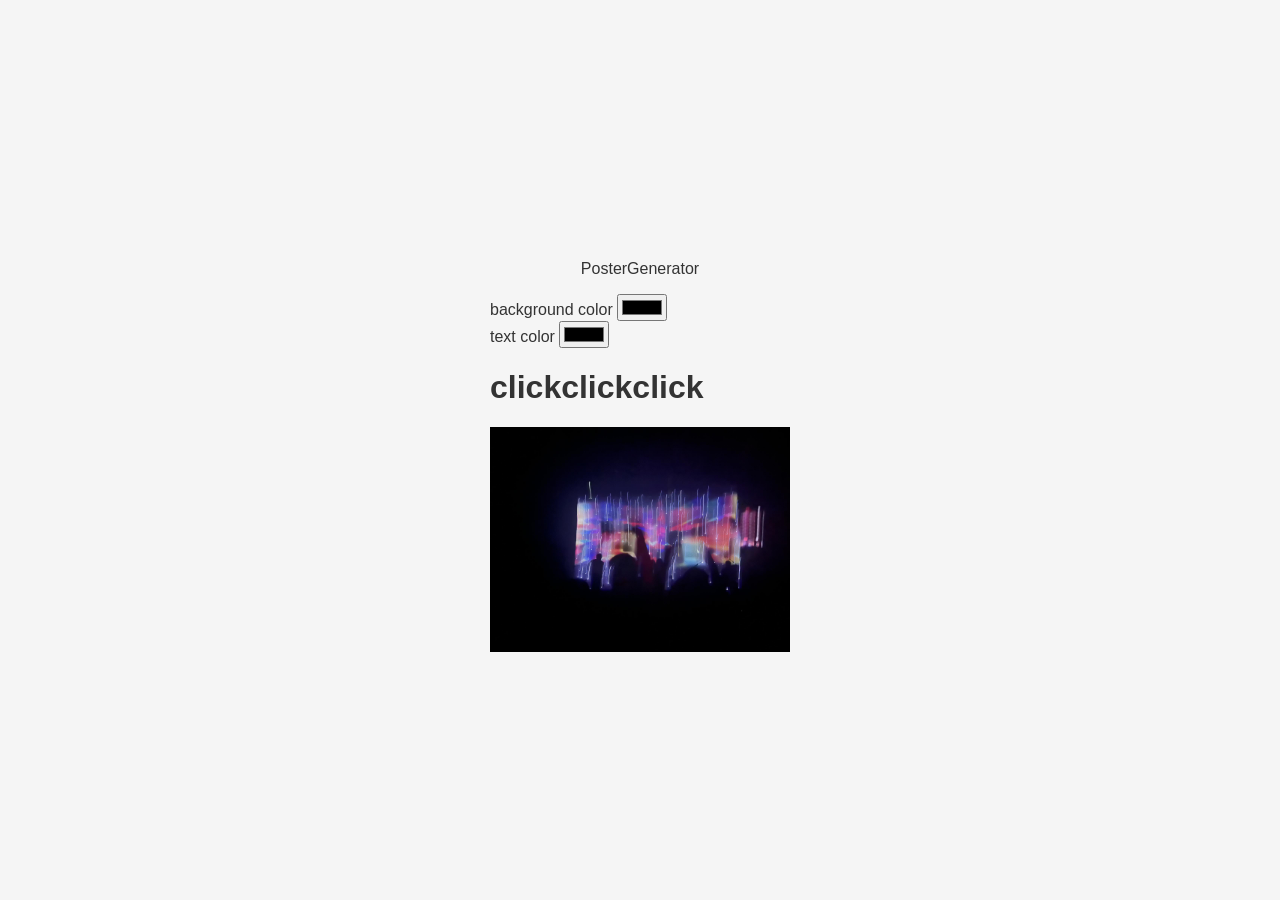
==== index.html @ 5ee756a8 "deleted:    README.md 	new file:   concert.jpg 	new file:   index.html 	new file:   main.js 	new fil" ====
<!DOCTYPE html>
<html lang="en">

<head>
    <meta charset="UTF-8">
    <meta name="viewport" content="width=device-width, initial-scale=1.0">
    <title>PosterGenerator</title>
    <link rel="stylesheet" href="style.css">
</head>

<body>
    
<p>PosterGenerator</p>
 
 <div id="settings">

      <label for="bg-color">background color</label>
     <input id="bg-color" type="color" value="#fff"><br>

     <label for="fg-color">text color</label>
     <input id="fg-color" type="color"><br>
 
   <h1 id="poster-text">clickclickclick</h1>
     <img id="poster-image" src="concert.jpg" />
    </div>

        </main>

</body>
</html>
---- style.css ----
:root {
    --primary-color: #3498db;
    --secondary-color: #2ecc71;
    --background-color: #f5f5f5;
    --text-color: #333333;
}

html, body {
    margin: 0;
    padding: 0;
    background-color: var(--background-color);
    background-image: radial-gradient(
        var(--primary-color)
        var(--secondary-color)
        var(--background-color)
    );
    min-height:100vh;
    background-size: 500% 500%;
    animation: move 20s alternate infinite;
}

@keyframes move {
    from {
        background-position: 0%;
    }
    to {        background-position: 100% 100%;
    }   
}

body {
    display: flex;
    flex-direction: column;
    align-items: center;
    justify-content: center;
    height: 100vh;
    font-family: 'Arial', sans-serif;
    color: var(--text-color);
}

#poster {
    border: 1px dotted;
    display: inline-block;
    padding: 25px;
    text-align: center;
}
#poster-image {
    width: 300px;

}
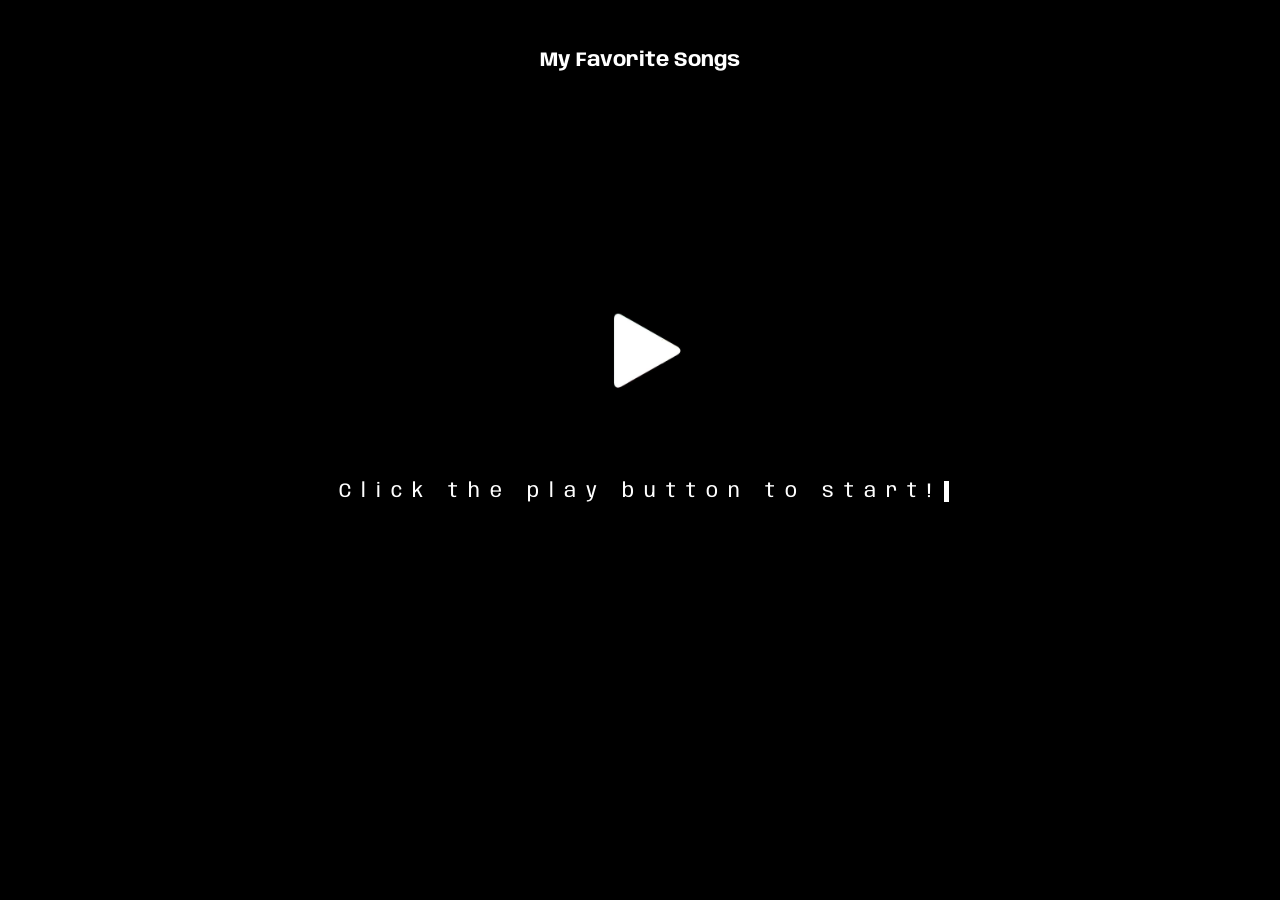
==== commit 8ee3861d: "modified:   index.html 	modified:   main.js 	modified:   music.html 	modified:   style.css" ====
--- a/index.html
+++ b/index.html
@@ -4,27 +4,29 @@
 <head>
     <meta charset="UTF-8">
     <meta name="viewport" content="width=device-width, initial-scale=1.0">
-    <title>PosterGenerator</title>
+     <link rel="icon" type="image/gif" href="Music.gif">
+    <title>MyFavoriteSongs</title>
     <link rel="stylesheet" href="style.css">
+    <link rel="preconnect" href="https://fonts.googleapis.com">
+<link rel="preconnect" href="https://fonts.gstatic.com" crossorigin>
+<link href="https://fonts.googleapis.com/css2?family=Anybody:ital,wght@0,100..900;1,100..900&family=BBH+Bogle&family=Bitcount+Ink:wght@100..900&family=Hanken+Grotesk:ital,wght@0,100..900;1,100..900&family=Zalando+Sans+Expanded:ital,wght@0,200..900;1,200..900&display=swap" rel="stylesheet">
 </head>
 
 <body>
     
-<p>PosterGenerator</p>
+<h1>My Favorite Songs</h1>
+  
+<div class="play">
+ <a href="music.html"><img src="play.jpg" alt="Play Button"></a>
+        <div class="container">
+            <p class="text">Click the play button to start!</p>
+        </div>
+</div>
+
+
  
- <div id="settings">
 
-      <label for="bg-color">background color</label>
-     <input id="bg-color" type="color" value="#fff"><br>
-
-     <label for="fg-color">text color</label>
-     <input id="fg-color" type="color"><br>
- 
-   <h1 id="poster-text">clickclickclick</h1>
-     <img id="poster-image" src="concert.jpg" />
-    </div>
-
-        </main>
 
 </body>
+<script src="main.js"></script>
 </html>
--- a/style.css
+++ b/style.css
@@ -1,49 +1,236 @@
-:root {
-    --primary-color: #3498db;
-    --secondary-color: #2ecc71;
-    --background-color: #f5f5f5;
-    --text-color: #333333;
-}
-
-html, body {
-    margin: 0;
-    padding: 0;
-    background-color: var(--background-color);
-    background-image: radial-gradient(
-        var(--primary-color)
-        var(--secondary-color)
-        var(--background-color)
-    );
-    min-height:100vh;
-    background-size: 500% 500%;
-    animation: move 20s alternate infinite;
-}
-
-@keyframes move {
-    from {
-        background-position: 0%;
-    }
-    to {        background-position: 100% 100%;
-    }   
-}
-
 body {
+    background-color: black;
+}
+
+h1 {
+    color: white;
+    font-size: 20px;
+    text-align: center;
+    font-family: 'Anybody', sans-serif;
+    margin-top: 50px;
+    text-decoration: none;
+}
+
+.bodytext {
+    color: white;
+    font-size: 16px;
+    text-align: center;
+    font-family: Arial, Helvetica, sans-serif;
+    margin-top: 50px;
+    margin-bottom: 10px;
+}
+
+
+
+.play {
     display: flex;
     flex-direction: column;
     align-items: center;
     justify-content: center;
-    height: 100vh;
-    font-family: 'Arial', sans-serif;
-    color: var(--text-color);
-}
-
-#poster {
-    border: 1px dotted;
+    min-height: 60vh;
+}
+
+
+.songs img:hover,
+.partwo img:hover {
+    transform: translateY(-10px) !important;
+    
+}
+
+
+.play img {
+    max-width: 150px;
+    max-height: 150px;
+    margin: 150px;
+        transition: transform 0.3s ease;
+}
+.play p {
+    color: white;
+    font-size: 20px;
+    text-align: center;
+    font-family: 'Anybody', sans-serif;
+}
+
+.play img:hover {
+    transform: translateY(-10px);
+}
+
+.container {
     display: inline-block;
-    padding: 25px;
-    text-align: center;
-}
-#poster-image {
-    width: 300px;
-
-}+}
+
+.text {
+    font-size: 20px;
+    margin-top: -100px;
+    letter-spacing: 10px;
+    font-family: 'Anybody', sans-serif;
+    border-right: 5px solid;
+    width: 100%;
+    white-space: nowrap;
+    overflow: hidden;
+    animation: typing 2s steps(18), cursor .4s step-end infinite alternate;
+}
+
+@keyframes cursor {
+    50% {
+        border-color: transparent
+    }
+}
+
+@keyframes typing {
+    from {
+        width: 0;
+    }
+
+    to {
+        width: 100%;
+    }
+}
+
+
+
+.songs {
+display: flex;
+flex-direction: row;
+justify-content: flex-start;
+align-items: flex-start;
+margin-left: 200px;
+margin-top: 100px;
+
+}
+
+.songs img {
+    margin-left: -60px;
+    max-width: 150px;
+    max-height: 150px;
+    position: relative;
+    z-index: 1;
+   
+}
+
+.partwo {
+    display: flex;
+    flex-direction: row;
+    justify-content: flex-start;
+    align-items: flex-start;
+    margin-left: 200px;
+    margin-top: 100px; 
+}
+
+.partwo img {
+    margin-left: -60px;
+    max-width: 150px;
+    max-height: 150px;
+    position: relative;
+    z-index: 1;
+}
+
+.gif img{
+
+    margin-left: 725px;
+    margin-top: 10px;
+    max-width: 50px;
+    max-height: 50px;
+}
+@keyframes slideInRight {
+    from {
+        transform: translateX(100%);
+        opacity: 0;
+    }
+    to {
+        transform: translateX(0);
+        opacity: 1;
+    }
+}
+
+.slideInRight {
+    animation: slideInRight 1s forwards;
+}
+
+@keyframes slideInLeft {
+    from {
+        transform: translateX(-100%);
+        opacity: 0;
+    }
+    to {
+        transform: translateX(0);
+        opacity: 1;
+    }
+}
+
+.slideInLeft {
+    animation: slideInLeft 2s ease-out; 
+}
+
+.songs img:nth-child(1) { animation-delay: 0s; }
+.songs img:nth-child(2) { animation-delay: 0.15s; }
+.songs img:nth-child(3) { animation-delay: 0.3s; }
+.songs img:nth-child(4) { animation-delay: 0.45s; }
+.songs img:nth-child(5) { animation-delay: 0.6s; }
+.songs img:nth-child(6) { animation-delay: 0.75s; }
+.songs img:nth-child(7) { animation-delay: 0.9s; }
+.songs img:nth-child(8) { animation-delay: 1.05s; }
+.songs img:nth-child(9) { animation-delay: 1.2s; }
+.songs img:nth-child(10) { animation-delay: 1.35s; }
+.songs img:nth-child(11) { animation-delay: 1.5s; }
+.songs img:nth-child(12) { animation-delay: 1.65s; }
+
+.partwo img:nth-child(1) { animation-delay: 0s; }
+.partwo img:nth-child(2) { animation-delay: 0.15s; }
+.partwo img:nth-child(3) { animation-delay: 0.3s; }
+.partwo img:nth-child(4) { animation-delay: 0.45s; }
+.partwo img:nth-child(5) { animation-delay: 0.6s; }
+.partwo img:nth-child(6) { animation-delay: 0.75s; }
+.partwo img:nth-child(7) { animation-delay: 0.9s; }
+.partwo img:nth-child(8) { animation-delay: 1.05s; }
+.partwo img:nth-child(9) { animation-delay: 1.2s; }
+.partwo img:nth-child(10) { animation-delay: 1.35s; }
+.partwo img:nth-child(11) { animation-delay: 1.5s; }
+.partwo img:nth-child(12) { animation-delay: 1.65s; }
+
+.popup {
+  position: relative;
+  display: inline-block;
+  cursor: pointer;
+  -webkit-user-select: none;
+  -moz-user-select: none;
+  -ms-user-select: none;
+  user-select: none;
+}
+
+.popup .popuptext {
+  visibility: hidden;
+  width: 160px;
+  background-color: #555;
+  color: #ff0000;
+  text-align: center;
+  border-radius: 6px;
+  padding: 8px 0;
+  position: absolute;
+  z-index: 1;
+  bottom: 125%;
+  left: 50%;
+  margin-left: -80px;
+}
+
+.popup .popuptext::after {
+  content: "";
+  position: absolute;
+  top: 100%;
+  left: 50%;
+  margin-left: -5px;
+  border-width: 5px;
+  border-style: solid;
+  border-color: #555 transparent transparent transparent;
+}
+
+
+.popup .show {
+  visibility: visible;
+  -webkit-animation: fadeIn 1s;
+  animation: fadeIn 1s;
+}
+
+
+
+
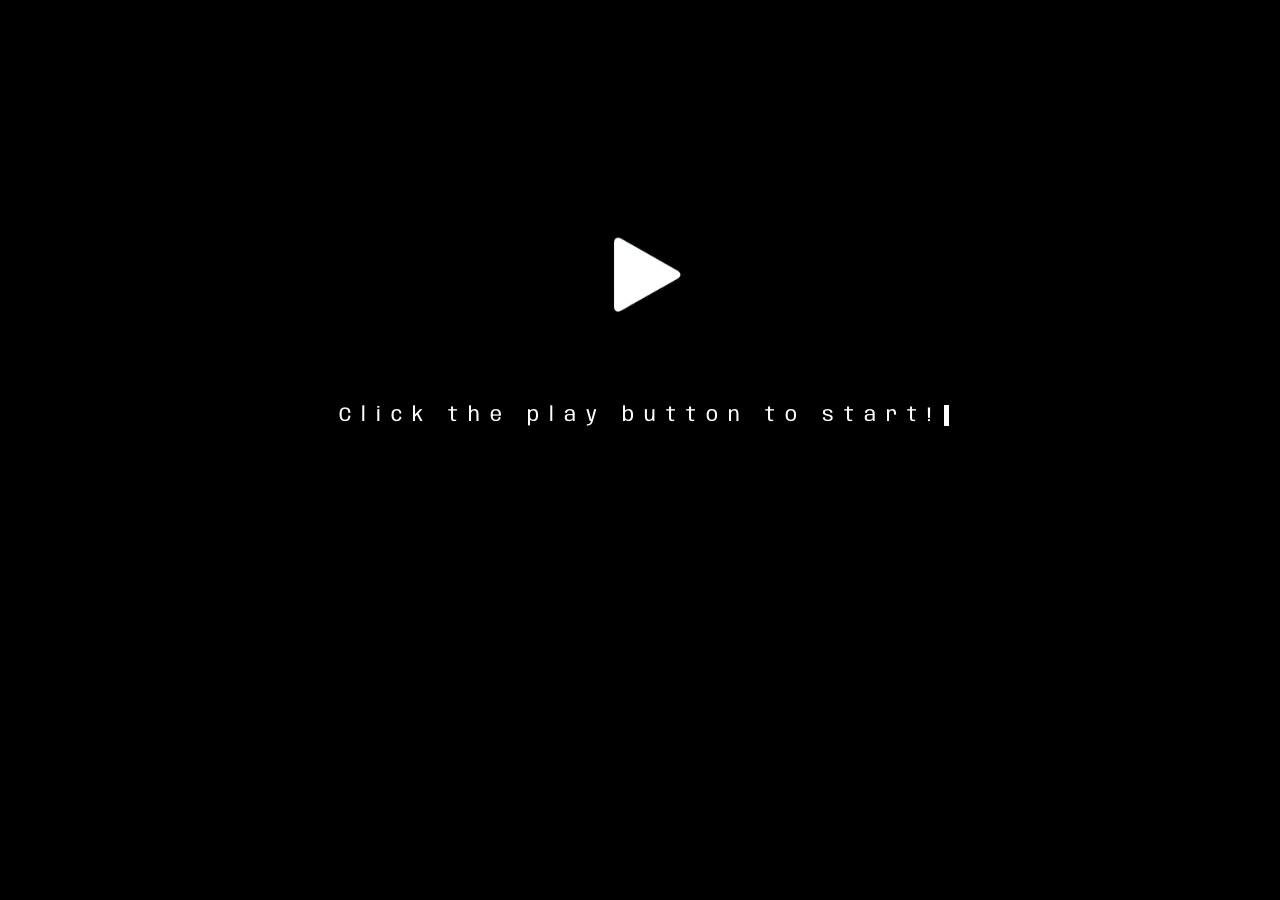
==== commit eb3f8afd: "modified:   index.html 	modified:   style.css" ====
--- a/index.html
+++ b/index.html
@@ -14,7 +14,7 @@
 
 <body>
     
-<h1>My Favorite Songs</h1>
+
   
 <div class="play">
  <a href="music.html"><img src="play.jpg" alt="Play Button"></a>
@@ -28,5 +28,5 @@
 
 
 </body>
-<script src="main.js"></script>
+
 </html>
--- a/style.css
+++ b/style.css
@@ -1,3 +1,4 @@
+
 body {
     background-color: black;
 }
@@ -20,7 +21,14 @@
     margin-bottom: 10px;
 }
 
-
+.songtittle {
+    color: white;
+    font-size: 20px;
+    text-align: center;
+    font-family: 'Anybody', sans-serif;
+    margin-top: 50px;
+    display: none;
+}
 
 .play {
     display: flex;
@@ -33,7 +41,7 @@
 
 .songs img:hover,
 .partwo img:hover {
-    transform: translateY(-10px) !important;
+    transform: translateY(-50px) !important;
     
 }
 
@@ -55,9 +63,6 @@
     transform: translateY(-10px);
 }
 
-.container {
-    display: inline-block;
-}
 
 .text {
     font-size: 20px;
@@ -124,11 +129,37 @@
     position: relative;
     z-index: 1;
 }
-
-.gif img{
-
-    margin-left: 725px;
-    margin-top: 10px;
+.song-container {
+    position: relative;
+    display: inline-block;
+}
+
+.song-container .songtittle {
+    display: none;
+    position: absolute;
+    left: 50%;
+    top: 50%;
+    transform: translate(-50%, -50%);
+    background: rgba(0, 0, 0, 0.7);
+    color: #fff;
+    padding: 8px 16px;
+    border-radius: 8px;
+    font-size: 16px;
+    pointer-events: none;
+    white-space: nowrap;
+    z-index: 2;
+}
+
+.song-container:hover .songtittle,
+.song-container:focus-within .songtittle {
+    display: block;
+}
+.gif {
+    display: flex;
+    justify-content: center;
+    align-items: center;
+}
+.gif img {
     max-width: 50px;
     max-height: 50px;
 }
@@ -162,75 +193,39 @@
     animation: slideInLeft 2s ease-out; 
 }
 
-.songs img:nth-child(1) { animation-delay: 0s; }
-.songs img:nth-child(2) { animation-delay: 0.15s; }
-.songs img:nth-child(3) { animation-delay: 0.3s; }
-.songs img:nth-child(4) { animation-delay: 0.45s; }
-.songs img:nth-child(5) { animation-delay: 0.6s; }
-.songs img:nth-child(6) { animation-delay: 0.75s; }
-.songs img:nth-child(7) { animation-delay: 0.9s; }
-.songs img:nth-child(8) { animation-delay: 1.05s; }
-.songs img:nth-child(9) { animation-delay: 1.2s; }
-.songs img:nth-child(10) { animation-delay: 1.35s; }
-.songs img:nth-child(11) { animation-delay: 1.5s; }
-.songs img:nth-child(12) { animation-delay: 1.65s; }
-
-.partwo img:nth-child(1) { animation-delay: 0s; }
-.partwo img:nth-child(2) { animation-delay: 0.15s; }
-.partwo img:nth-child(3) { animation-delay: 0.3s; }
-.partwo img:nth-child(4) { animation-delay: 0.45s; }
-.partwo img:nth-child(5) { animation-delay: 0.6s; }
-.partwo img:nth-child(6) { animation-delay: 0.75s; }
-.partwo img:nth-child(7) { animation-delay: 0.9s; }
-.partwo img:nth-child(8) { animation-delay: 1.05s; }
-.partwo img:nth-child(9) { animation-delay: 1.2s; }
-.partwo img:nth-child(10) { animation-delay: 1.35s; }
-.partwo img:nth-child(11) { animation-delay: 1.5s; }
-.partwo img:nth-child(12) { animation-delay: 1.65s; }
-
-.popup {
-  position: relative;
-  display: inline-block;
-  cursor: pointer;
-  -webkit-user-select: none;
-  -moz-user-select: none;
-  -ms-user-select: none;
-  user-select: none;
-}
-
-.popup .popuptext {
-  visibility: hidden;
-  width: 160px;
-  background-color: #555;
-  color: #ff0000;
-  text-align: center;
-  border-radius: 6px;
-  padding: 8px 0;
-  position: absolute;
-  z-index: 1;
-  bottom: 125%;
-  left: 50%;
-  margin-left: -80px;
-}
-
-.popup .popuptext::after {
-  content: "";
-  position: absolute;
-  top: 100%;
-  left: 50%;
-  margin-left: -5px;
-  border-width: 5px;
-  border-style: solid;
-  border-color: #555 transparent transparent transparent;
-}
-
-
-.popup .show {
-  visibility: visible;
-  -webkit-animation: fadeIn 1s;
-  animation: fadeIn 1s;
-}
-
-
-
-
+
+
+.songs .song-container:nth-child(1) img { animation-delay: 0s; }
+.songs .song-container:nth-child(2) img { animation-delay: 0.15s; }
+.songs .song-container:nth-child(3) img { animation-delay: 0.3s; }
+.songs .song-container:nth-child(4) img { animation-delay: 0.45s; }
+.songs .song-container:nth-child(5) img { animation-delay: 0.6s; }
+.songs .song-container:nth-child(6) img { animation-delay: 0.75s; }
+.songs .song-container:nth-child(7) img { animation-delay: 0.9s; }
+.songs .song-container:nth-child(8) img { animation-delay: 1.05s; }
+.songs .song-container:nth-child(9) img { animation-delay: 1.2s; }
+.songs .song-container:nth-child(10) img { animation-delay: 1.35s; }
+.songs .song-container:nth-child(11) img { animation-delay: 1.5s; }
+.songs .song-container:nth-child(12) img { animation-delay: 1.65s; }
+
+.partwo .song-container:nth-child(1) img { animation-delay: 0s; }
+.partwo .song-container:nth-child(2) img { animation-delay: 0.15s; }
+.partwo .song-container:nth-child(3) img { animation-delay: 0.3s; }
+.partwo .song-container:nth-child(4) img { animation-delay: 0.45s; }
+.partwo .song-container:nth-child(5) img { animation-delay: 0.6s; }
+.partwo .song-container:nth-child(6) img { animation-delay: 0.75s; }
+.partwo .song-container:nth-child(7) img { animation-delay: 0.9s; }
+.partwo .song-container:nth-child(8) img { animation-delay: 1.05s; }
+.partwo .song-container:nth-child(9) img { animation-delay: 1.2s; }
+.partwo .song-container:nth-child(10) img { animation-delay: 1.35s; }
+.partwo .song-container:nth-child(11) img { animation-delay: 1.5s; }
+.partwo .song-container:nth-child(12) img { animation-delay: 1.65s; }
+
+.song-container:hover .songtittle {
+  display: block;
+}
+
+
+
+
+
